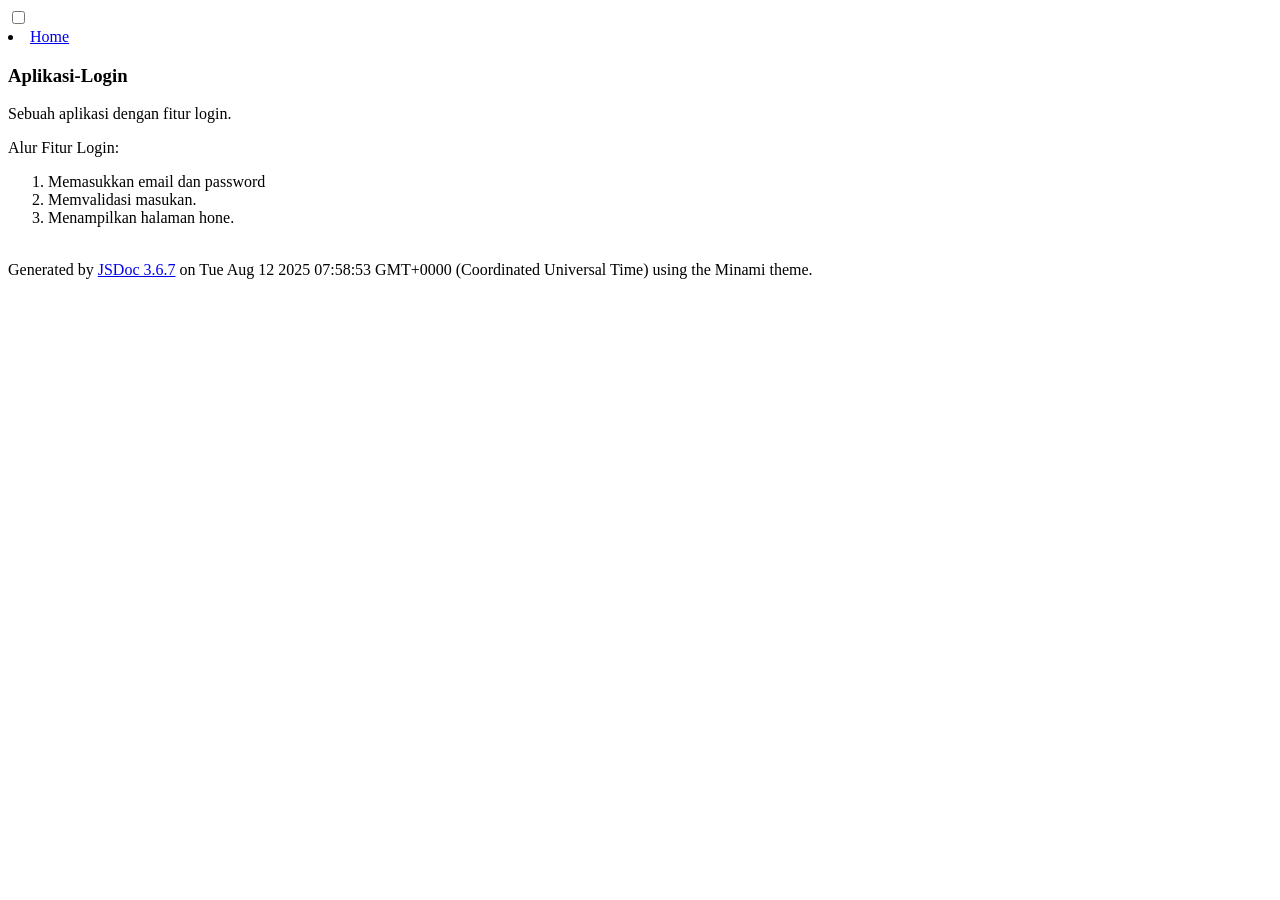
==== index.html @ 3ac4c0db "deploy: 5c491e1c8d7dd389b152b5c5b299a57e298d269d" ====
<!DOCTYPE html>
<html lang="en">
<head>
    <meta charset="utf-8">
    <meta name="viewport" content="width=device-width,initial-scale=1">
    <title>Home - Documentation</title>

    <script src="scripts/prettify/prettify.js"></script>
    <script src="scripts/prettify/lang-css.js"></script>
    <!--[if lt IE 9]>
      <script src="//html5shiv.googlecode.com/svn/trunk/html5.js"></script>
    <![endif]-->
    <link type="text/css" rel="stylesheet" href="https://code.ionicframework.com/ionicons/2.0.1/css/ionicons.min.css">
    <link type="text/css" rel="stylesheet" href="styles/prettify-tomorrow.css">
    <link type="text/css" rel="stylesheet" href="styles/jsdoc-default.css">
</head>
<body>

<input type="checkbox" id="nav-trigger" class="nav-trigger" />
<label for="nav-trigger" class="navicon-button x">
  <div class="navicon"></div>
</label>

<label for="nav-trigger" class="overlay"></label>

<nav>
    <li class="nav-link nav-home-link"><a href="index.html">Home</a></li>
</nav>

<div id="main">
    

    



    









    


    <section class="readme">
        <article><h1>Aplikasi-Login</h1>
<p>Sebuah aplikasi dengan fitur login.</p>
<p>Alur Fitur Login:</p>
<ol>
<li>Memasukkan email dan password</li>
<li>Memvalidasi masukan.</li>
<li>Menampilkan halaman hone.</li>
</ol></article>
    </section>






</div>

<br class="clear">

<footer>
    Generated by <a href="https://github.com/jsdoc3/jsdoc">JSDoc 3.6.7</a> on Tue Aug 12 2025 07:58:53 GMT+0000 (Coordinated Universal Time) using the Minami theme.
</footer>

<script>prettyPrint();</script>
<script src="scripts/linenumber.js"></script>
</body>
</html>
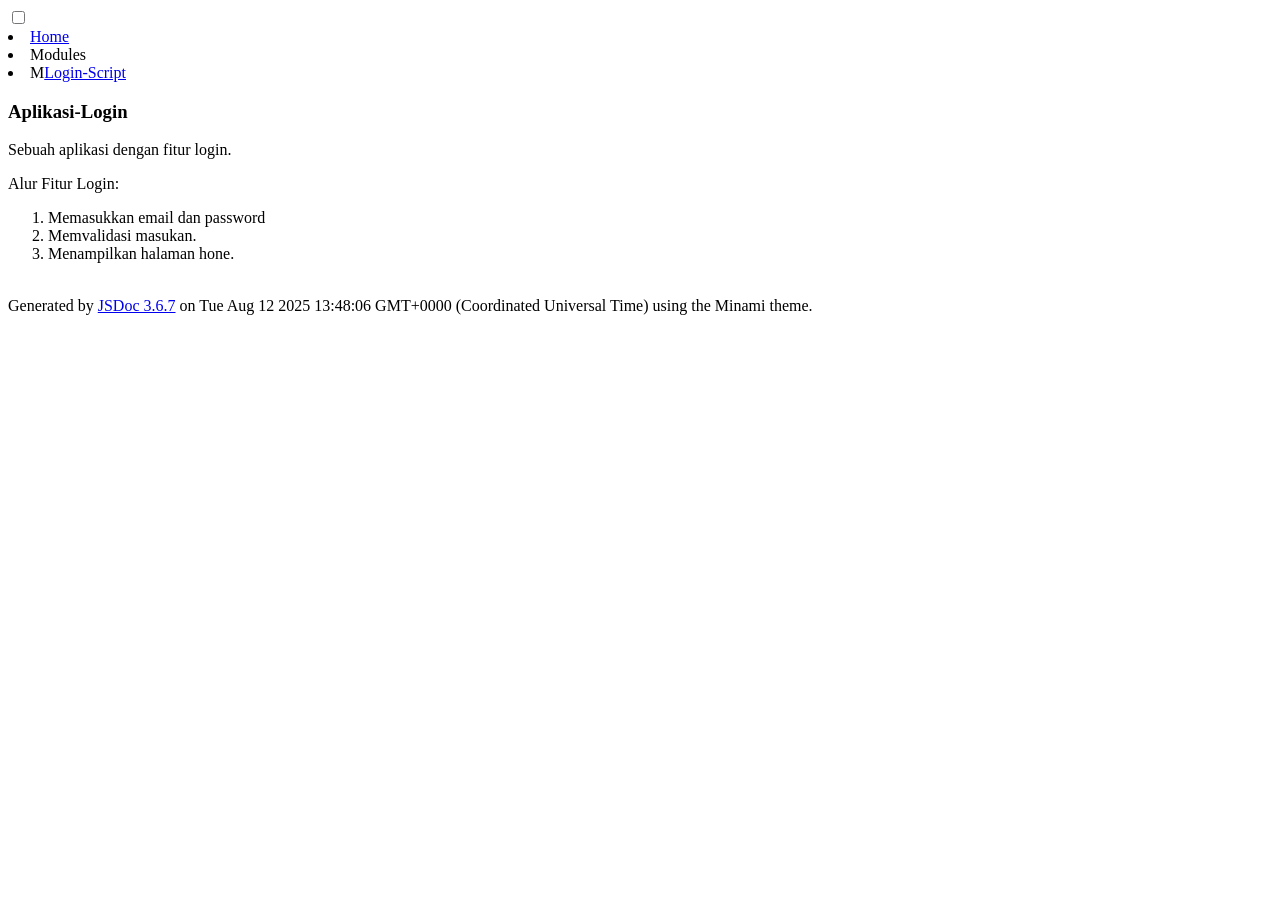
==== commit f9e06245: "deploy: 5c491e1c8d7dd389b152b5c5b299a57e298d269d" ====
--- a/index.html
+++ b/index.html
@@ -24,7 +24,7 @@
 <label for="nav-trigger" class="overlay"></label>
 
 <nav>
-    <li class="nav-link nav-home-link"><a href="index.html">Home</a></li>
+    <li class="nav-link nav-home-link"><a href="index.html">Home</a></li><li class="nav-heading">Modules</li><li class="nav-heading"><span class="nav-item-type type-module">M</span><span class="nav-item-name"><a href="module-Login-Script.html">Login-Script</a></span></li>
 </nav>
 
 <div id="main">
@@ -68,7 +68,7 @@
 <br class="clear">
 
 <footer>
-    Generated by <a href="https://github.com/jsdoc3/jsdoc">JSDoc 3.6.7</a> on Tue Aug 12 2025 07:58:53 GMT+0000 (Coordinated Universal Time) using the Minami theme.
+    Generated by <a href="https://github.com/jsdoc3/jsdoc">JSDoc 3.6.7</a> on Tue Aug 12 2025 13:48:06 GMT+0000 (Coordinated Universal Time) using the Minami theme.
 </footer>
 
 <script>prettyPrint();</script>
